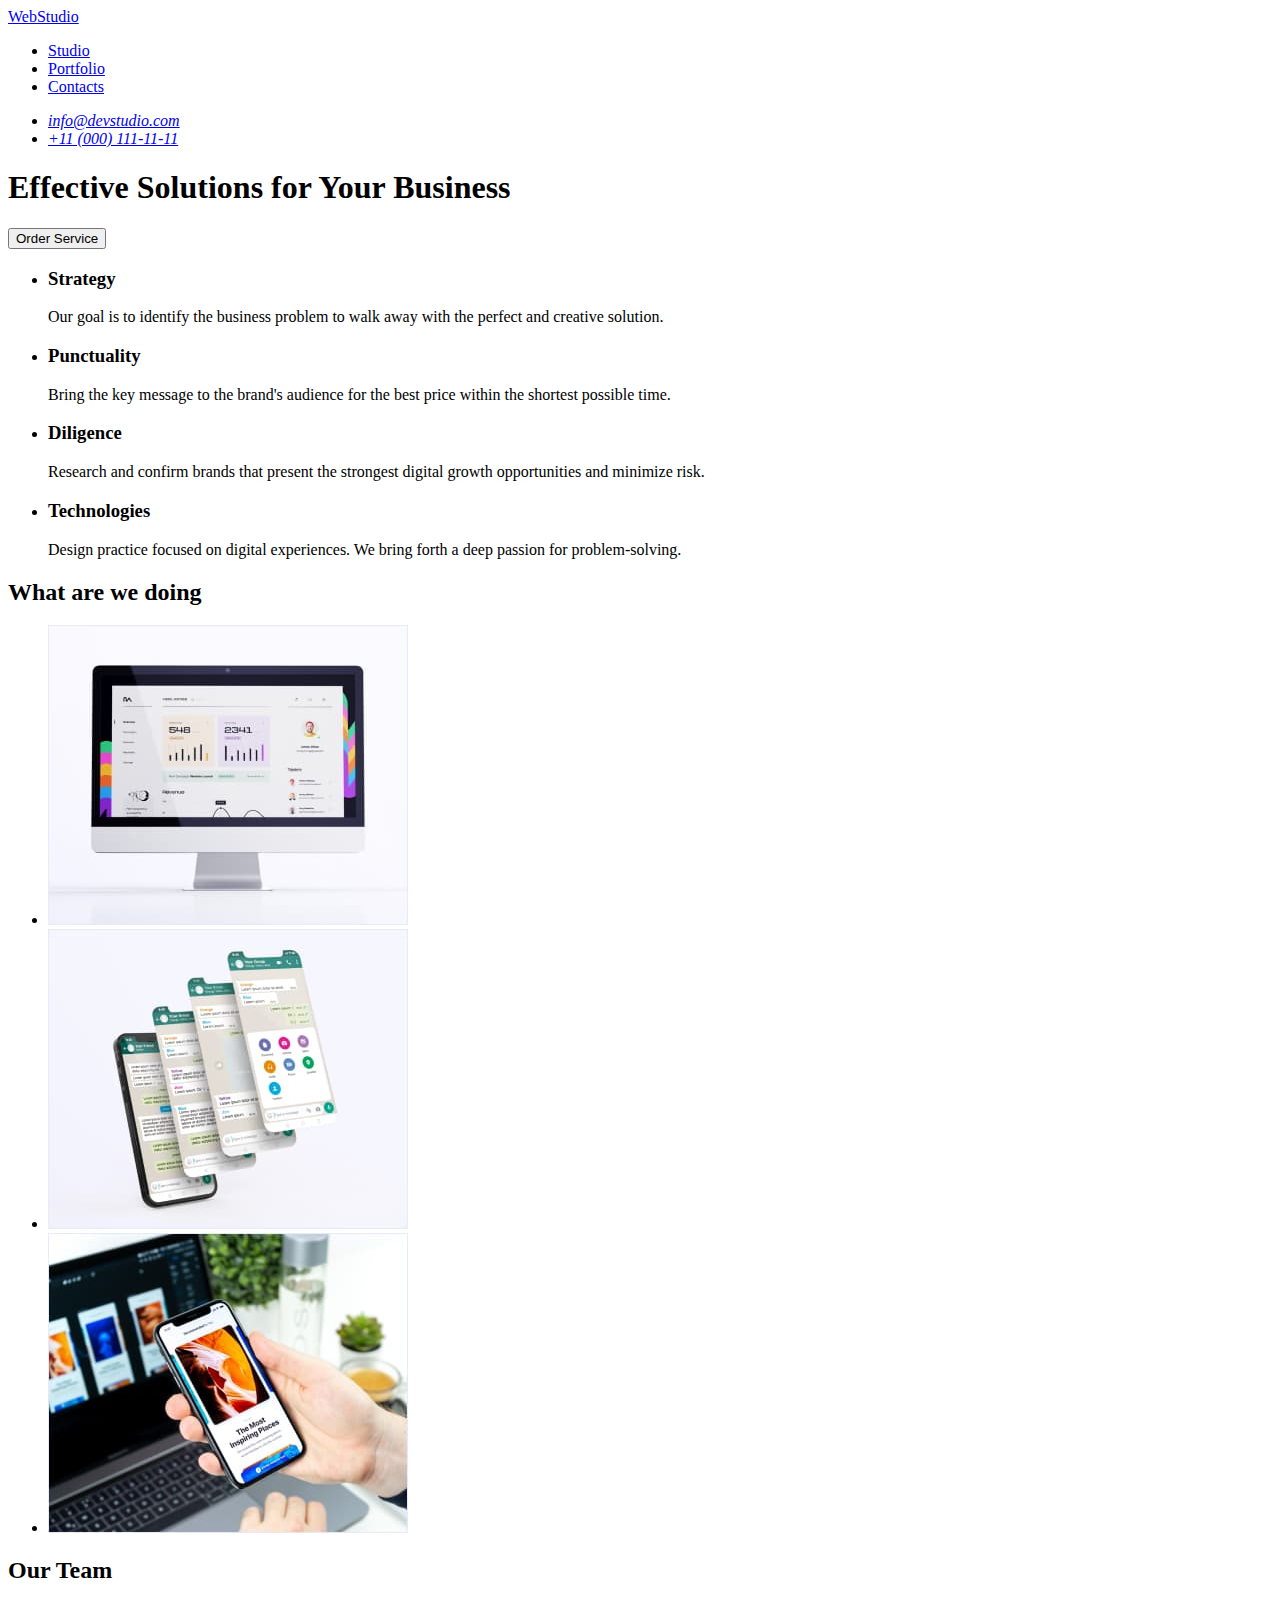
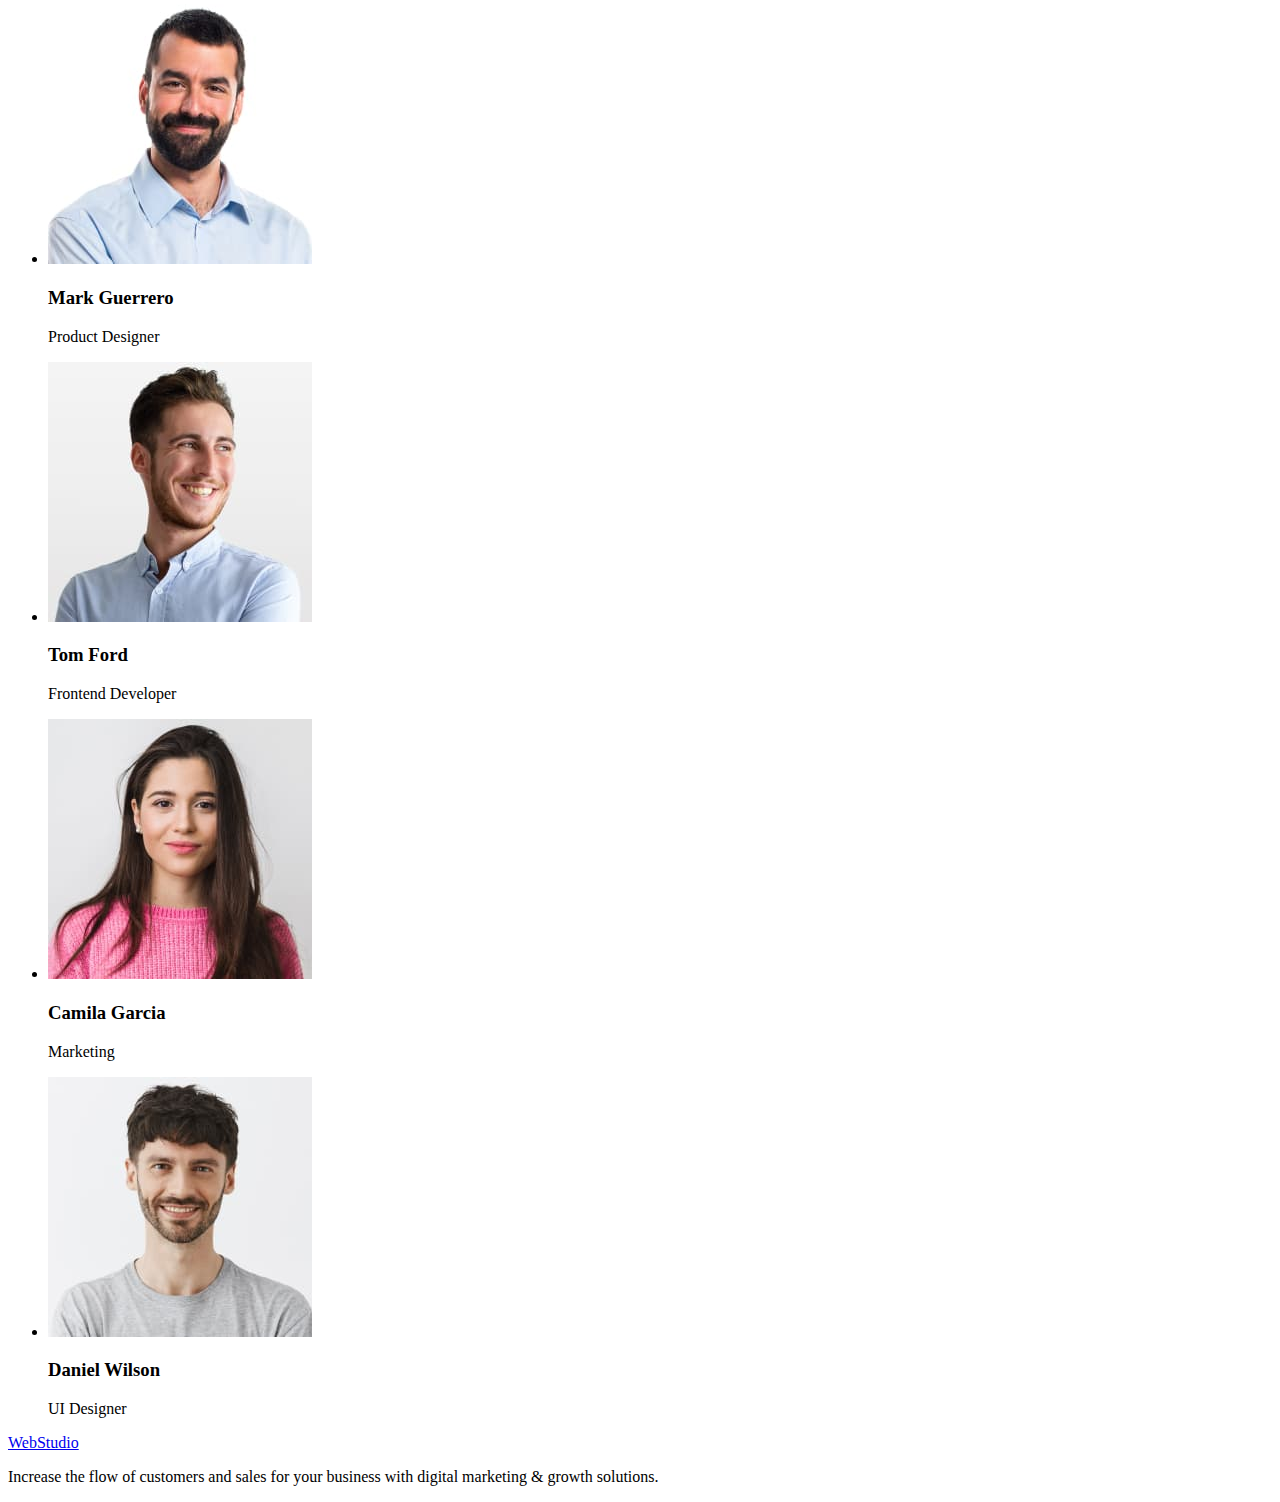
==== index.html @ 6c82a7e0 "Initial commit" ====
<!DOCTYPE html>
<html lang="en">
  <head>
    <meta charset="UTF-8" />
    <title>Main Page</title>
  </head>
  <body>
    <header>
      <!--Top pannel-->
      <nav>
        <a href="./index.html">WebStudio</a>
        <ul>
          <li>
            <a href="#studio">Studio</a>
          </li>
          <li>
            <a href="#portfolio">Portfolio</a>
          </li>
          <li>
            <a href="#contacts">Contacts</a>
          </li>
        </ul>
      </nav>
      <address>
        <ul>
          <li><a href="mailto:info@devstudio.com">info@devstudio.com</a></li>
          <li><a href="tel:+110001111111">+11 (000) 111-11-11</a></li>
        </ul>
      </address>
    </header>
    <main>
      <!--Main banner-->
      <section>
        <h1>Effective Solutions for Your Business</h1>
        <button type="button">Order Service</button>
      </section>
      <!--About webstudio-->
      <section>
        <h2 hidden>Why us?</h2>
        <ul id="studio">
          <li>
            <h3>Strategy</h3>
            <p>
              Our goal is to identify the business problem to walk away with the
              perfect and creative solution.
            </p>
          </li>
          <li>
            <h3>Punctuality</h3>
            <p>
              Bring the key message to the brand's audience for the best price
              within the shortest possible time.
            </p>
          </li>
          <li>
            <h3>Diligence</h3>
            <p>
              Research and confirm brands that present the strongest digital
              growth opportunities and minimize risk.
            </p>
          </li>
          <li>
            <h3>Technologies</h3>
            <p>
              Design practice focused on digital experiences. We bring forth a
              deep passion for problem-solving.
            </p>
          </li>
        </ul>
      </section>
      <!--About portfolio-->
      <section>
        <h2 id="portfolio">What are we doing</h2>
        <ul>
          <li>
            <img
              src="./images/monitor.jpg"
              alt="Graphs on monitor screen"
              height="300"
              width="360"
            />
          </li>
          <li>
            <img
              src="./images/phonescreens.jpg"
              alt="Smartphone four screenshots"
              height="300"
              width="360"
            />
          </li>
          <li>
            <img
              src="./images/phoneinhand.jpg"
              alt="Smartphone in hand with laptop on second plan"
              height="300"
              width="360"
            />
          </li>
        </ul>
      </section>
      <!--About team-->
      <section>
        <h2 id="contacts">Our Team</h2>
        <ul>
          <li>
            <img
              src="./images/markguerrero.jpg"
              alt="Mark Guerrero"
              height="260"
              width="264"
            />
            <h3>Mark Guerrero</h3>
            <p>Product Designer</p>
          </li>
          <li>
            <img
              src="./images/tomford.jpg"
              alt="Tom Ford"
              height="260"
              width="264"
            />
            <h3>Tom Ford</h3>
            <p>Frontend Developer</p>
          </li>
          <li>
            <img
              src="./images/camilagarcia.jpg"
              alt="Camila Garcia"
              height="260"
              width="264"
            />
            <h3>Camila Garcia</h3>
            <p>Marketing</p>
          </li>
          <li>
            <img
              src="./images/danielwilson.jpg"
              alt="Daniel Wilson"
              height="260"
              width="264"
            />
            <h3>Daniel Wilson</h3>
            <p>UI Designer</p>
          </li>
        </ul>
      </section>
    </main>
    <!--Footer-->
    <footer>
      <a href="./index.html">WebStudio</a>
      <p>
        Increase the flow of customers and sales for your business with digital
        marketing & growth solutions.
      </p>
    </footer>
  </body>
</html>
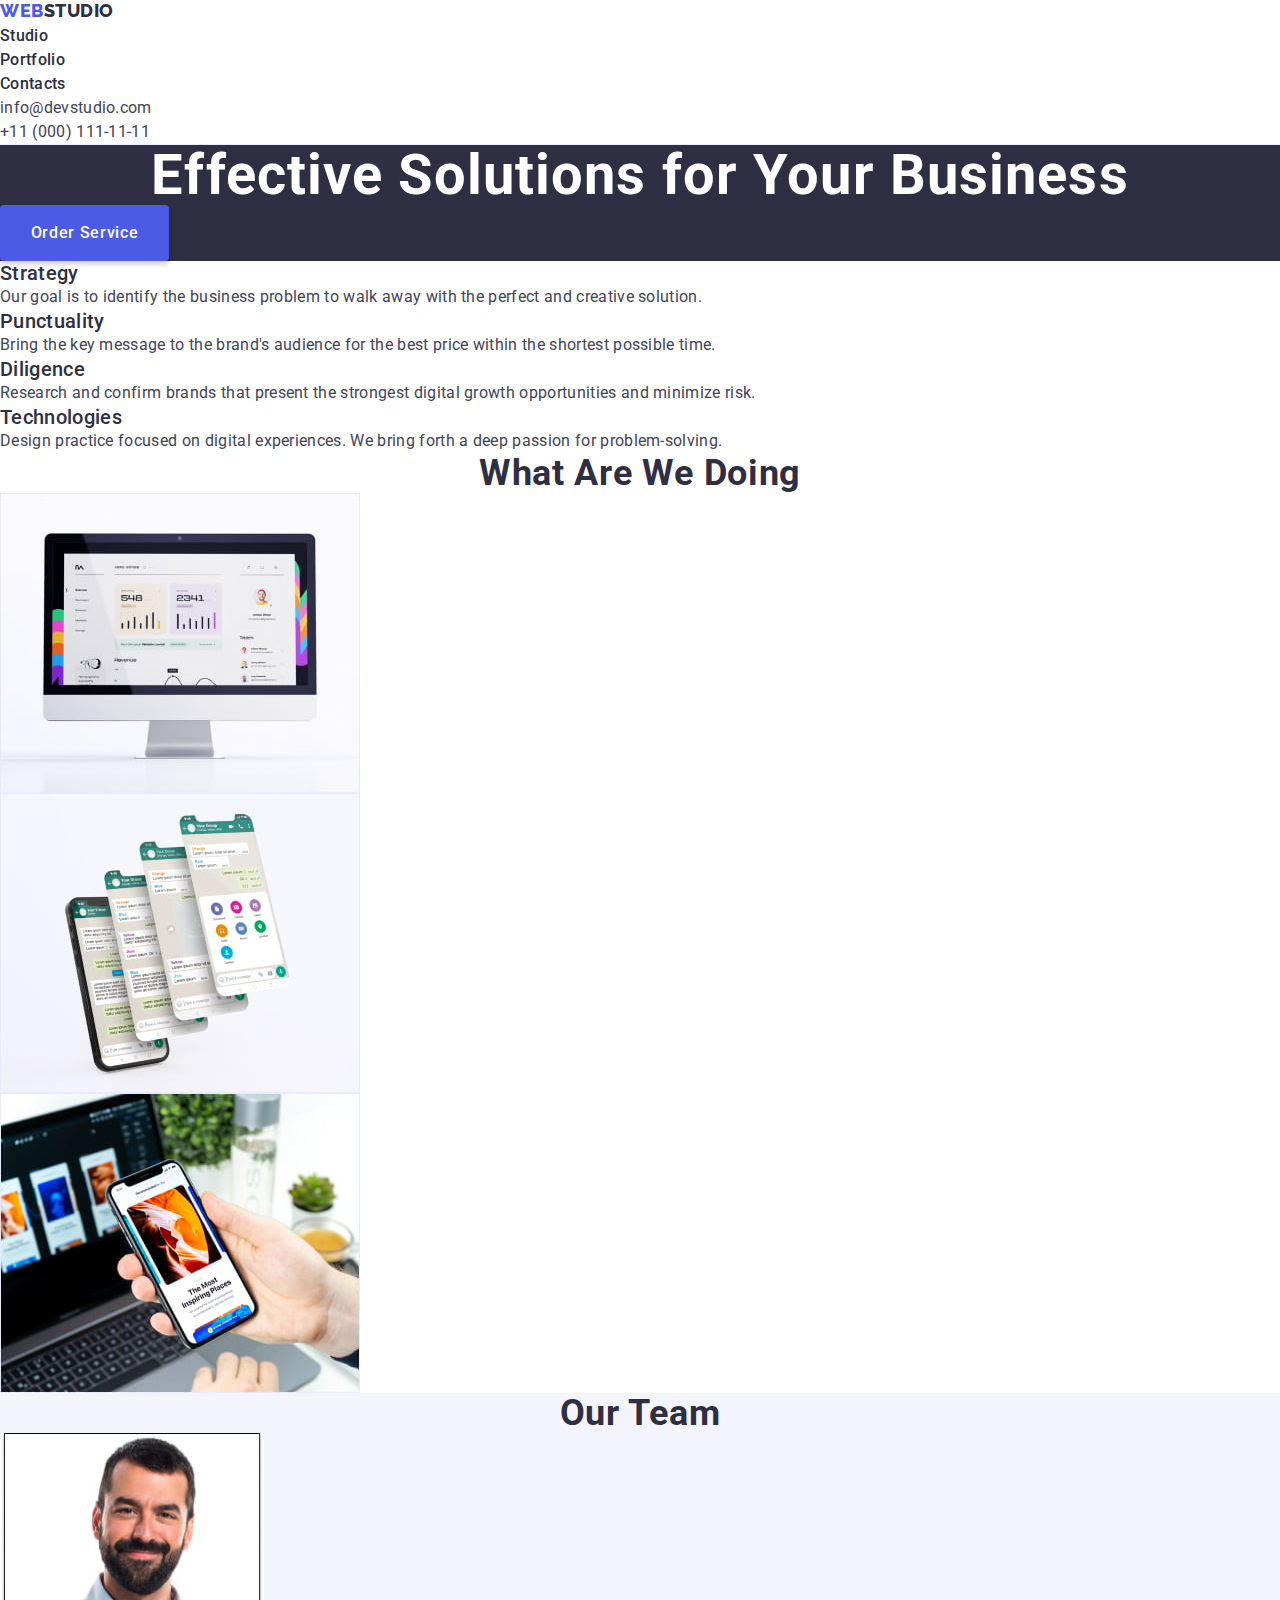
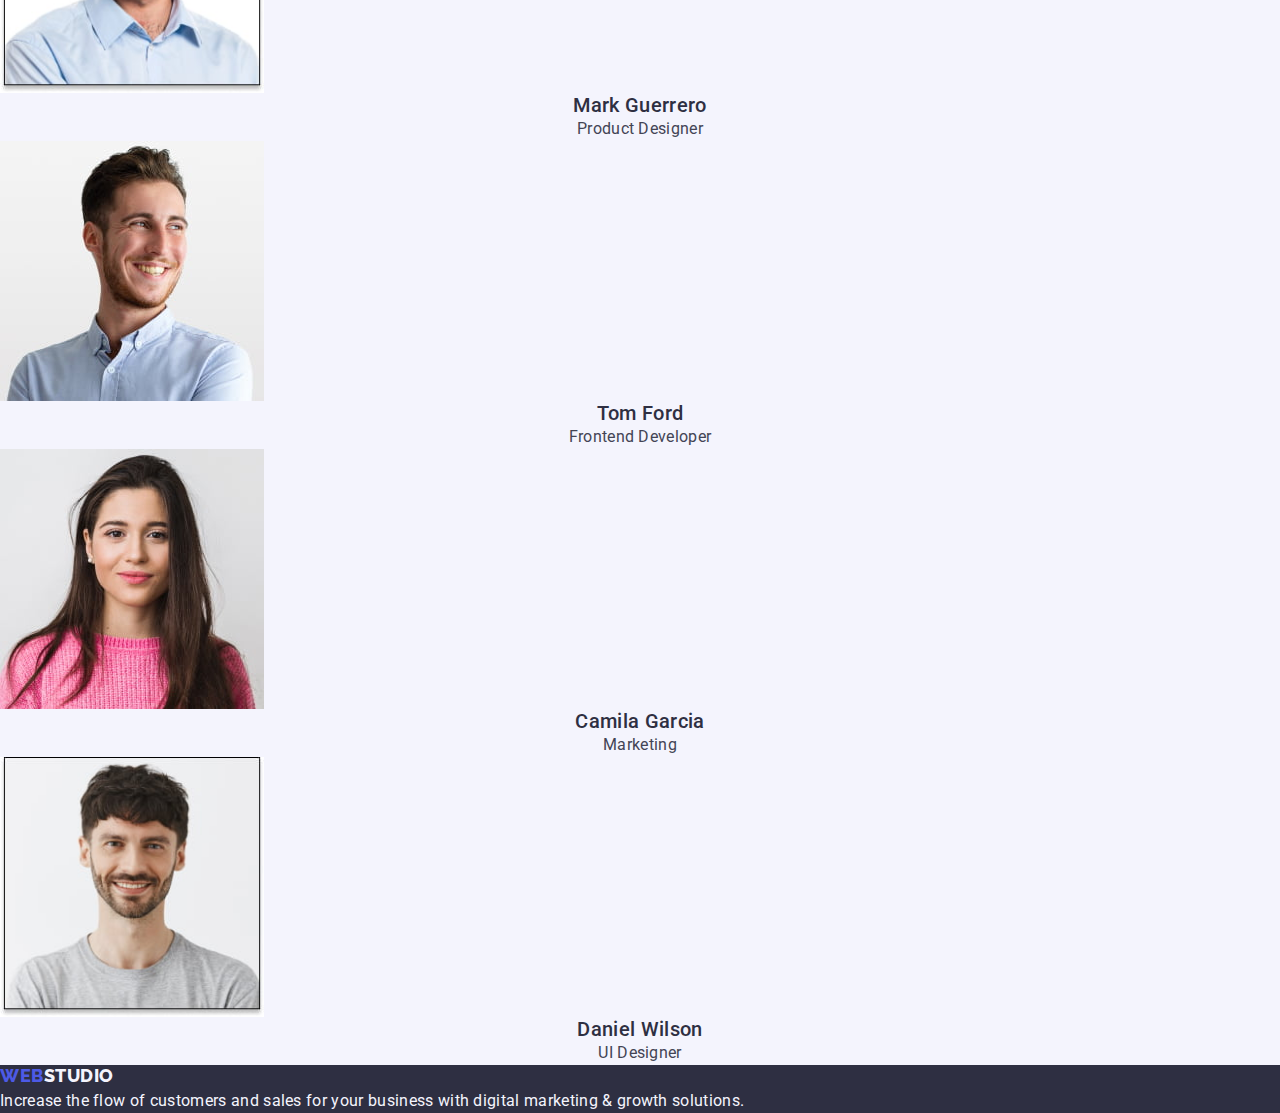
==== commit 01242bfb: "hw2 1st submission" ====
--- a/index.html
+++ b/index.html
@@ -2,65 +2,83 @@
 <html lang="en">
   <head>
     <meta charset="UTF-8" />
+    <link rel="preconnect" href="https://fonts.googleapis.com" />
+    <link rel="preconnect" href="https://fonts.gstatic.com" crossorigin />
+    <link
+      href="https://fonts.googleapis.com/css2?family=Raleway:wght@800&family=Roboto:wght@400;500;700;900&display=swap"
+      rel="stylesheet"
+    />
+    <link rel="stylesheet" href="./css/reset.css" />
+    <link rel="stylesheet" href="./css/styles.css" />
     <title>Main Page</title>
   </head>
   <body>
-    <header>
+    <header class="top-line">
       <!--Top pannel-->
       <nav>
-        <a href="./index.html">WebStudio</a>
+        <a class="logo" href="./index.html"><span>Web</span>Studio</a>
         <ul>
           <li>
-            <a href="#studio">Studio</a>
+            <a class="nav-menu" href="./index.html">Studio</a>
           </li>
           <li>
-            <a href="#portfolio">Portfolio</a>
+            <a class="nav-menu" href="./portfolio.html">Portfolio</a>
           </li>
           <li>
-            <a href="#contacts">Contacts</a>
+            <a class="nav-menu" href="./index.html">Contacts</a>
           </li>
         </ul>
       </nav>
       <address>
         <ul>
-          <li><a href="mailto:info@devstudio.com">info@devstudio.com</a></li>
-          <li><a href="tel:+110001111111">+11 (000) 111-11-11</a></li>
+          <li>
+            <a class="mailto address-text" href="mailto:info@devstudio.com"
+              >info@devstudio.com</a
+            >
+          </li>
+          <li>
+            <a class="address-text" href="tel:+110001111111"
+              >+11 (000) 111-11-11</a
+            >
+          </li>
         </ul>
       </address>
     </header>
     <main>
-      <!--Main banner-->
-      <section>
-        <h1>Effective Solutions for Your Business</h1>
-        <button type="button">Order Service</button>
+      <!--Hero = Main banner-->
+      <section class="hero">
+        <h1 class="header-one">Effective Solutions for Your Business</h1>
+        <button class="order-service-button" type="button">
+          Order Service
+        </button>
       </section>
       <!--About webstudio-->
       <section>
         <h2 hidden>Why us?</h2>
-        <ul id="studio">
+        <ul>
           <li>
-            <h3>Strategy</h3>
+            <h3 class="header-three">Strategy</h3>
             <p>
               Our goal is to identify the business problem to walk away with the
               perfect and creative solution.
             </p>
           </li>
           <li>
-            <h3>Punctuality</h3>
+            <h3 class="header-three">Punctuality</h3>
             <p>
               Bring the key message to the brand's audience for the best price
               within the shortest possible time.
             </p>
           </li>
           <li>
-            <h3>Diligence</h3>
+            <h3 class="header-three">Diligence</h3>
             <p>
               Research and confirm brands that present the strongest digital
               growth opportunities and minimize risk.
             </p>
           </li>
           <li>
-            <h3>Technologies</h3>
+            <h3 class="header-three">Technologies</h3>
             <p>
               Design practice focused on digital experiences. We bring forth a
               deep passion for problem-solving.
@@ -70,11 +88,11 @@
       </section>
       <!--About portfolio-->
       <section>
-        <h2 id="portfolio">What are we doing</h2>
+        <h2 class="header-two">What are we doing</h2>
         <ul>
           <li>
             <img
-              src="./images/monitor.jpg"
+              src="./images/what-are-we-doing/monitor.jpg"
               alt="Graphs on monitor screen"
               height="300"
               width="360"
@@ -82,7 +100,7 @@
           </li>
           <li>
             <img
-              src="./images/phonescreens.jpg"
+              src="./images/what-are-we-doing/phonescreens.jpg"
               alt="Smartphone four screenshots"
               height="300"
               width="360"
@@ -90,7 +108,7 @@
           </li>
           <li>
             <img
-              src="./images/phoneinhand.jpg"
+              src="./images/what-are-we-doing/phoneinhand.jpg"
               alt="Smartphone in hand with laptop on second plan"
               height="300"
               width="360"
@@ -99,56 +117,56 @@
         </ul>
       </section>
       <!--About team-->
-      <section>
-        <h2 id="contacts">Our Team</h2>
+      <section class="our-team">
+        <h2 class="header-two">Our Team</h2>
         <ul>
           <li>
             <img
-              src="./images/markguerrero.jpg"
+              src="./images/team/markguerrero.jpg"
               alt="Mark Guerrero"
               height="260"
               width="264"
             />
-            <h3>Mark Guerrero</h3>
-            <p>Product Designer</p>
+            <h3 class="header-three our-team-text">Mark Guerrero</h3>
+            <p class="our-team-text">Product Designer</p>
           </li>
           <li>
             <img
-              src="./images/tomford.jpg"
+              src="./images/team/tomford.jpg"
               alt="Tom Ford"
               height="260"
               width="264"
             />
-            <h3>Tom Ford</h3>
-            <p>Frontend Developer</p>
+            <h3 class="header-three our-team-text">Tom Ford</h3>
+            <p class="our-team-text">Frontend Developer</p>
           </li>
           <li>
             <img
-              src="./images/camilagarcia.jpg"
+              src="./images/team/camilagarcia.jpg"
               alt="Camila Garcia"
               height="260"
               width="264"
             />
-            <h3>Camila Garcia</h3>
-            <p>Marketing</p>
+            <h3 class="header-three our-team-text">Camila Garcia</h3>
+            <p class="our-team-text">Marketing</p>
           </li>
           <li>
             <img
-              src="./images/danielwilson.jpg"
+              src="./images/team/danielwilson.jpg"
               alt="Daniel Wilson"
               height="260"
               width="264"
             />
-            <h3>Daniel Wilson</h3>
-            <p>UI Designer</p>
+            <h3 class="header-three our-team-text">Daniel Wilson</h3>
+            <p class="our-team-text">UI Designer</p>
           </li>
         </ul>
       </section>
     </main>
     <!--Footer-->
-    <footer>
-      <a href="./index.html">WebStudio</a>
-      <p>
+    <footer class="footer">
+      <a class="logo footer-text"" href="./index.html"><span>Web</span>Studio</a>
+      <p class="footer-text">
         Increase the flow of customers and sales for your business with digital
         marketing & growth solutions.
       </p>
--- a/css/styles.css
+++ b/css/styles.css
@@ -0,0 +1,137 @@
+:root {
+  --primary-brand-color: #4d5ae5;
+  --body-text-color: #434455;
+  --dark-color: #2e2f42;
+  --white-color: #ffffff;
+  --accent-color: #e7e9fc;
+  --pressed-state-color: #404bbf;
+  --light-color: #f4f4fd;
+}
+
+body {
+  font-family: 'Roboto', sans-serif;
+  font-size: 16px;
+  line-height: 24px;
+  color: var(--body-text-color);
+  /* or 150% */
+  letter-spacing: 0.02em;
+  background-color: var(--white-color);
+}
+
+.top-line {
+  background-color: var(--white-color);
+  border-bottom: 1px solid var(--accent-color);
+}
+
+.logo {
+  font-family: 'Raleway', sans-serif;
+  font-weight: 800;
+  font-size: 18px;
+  line-height: 21px;
+  letter-spacing: 0.03em;
+  text-transform: uppercase;
+  color: var(--dark-color);
+}
+
+.logo > span {
+  color: var(--primary-brand-color);
+}
+
+.nav-menu {
+  font-weight: 500;
+  color: var(--dark-color);
+}
+
+.address-text {
+  color: var(--body-text-color);
+}
+
+.nav-menu:hover,
+.mailto:hover,
+.nav-menu:focus,
+.mailto:focus {
+  color: var(--pressed-state-color);
+}
+
+.hero {
+  background-color: var(--dark-color);
+}
+
+.header-one {
+  font-weight: 700;
+  font-size: 56px;
+  line-height: 60px;
+  text-align: center;
+  letter-spacing: 0.02em;
+  color: var(--white-color);
+}
+
+.order-service-button {
+  background-color: var(--primary-brand-color);
+  box-shadow: 0px 4px 4px rgba(0, 0, 0, 0.15);
+  border-radius: 4px;
+  font-weight: 500;
+  font-size: 16px;
+  line-height: 24px;
+  letter-spacing: 0.04em;
+  color: var(--white-color);
+  width: 169px;
+  height: 56px;
+}
+
+.order-service-button:active {
+  background-color: var(--pressed-state-color);
+}
+
+.header-three {
+  font-weight: 500;
+  font-size: 20px;
+  color: var(--dark-color);
+}
+
+.header-two {
+  font-weight: 700;
+  font-size: 36px;
+  line-height: 40px;
+  text-align: center;
+  letter-spacing: 0.02em;
+  text-transform: capitalize;
+  color: var(--dark-color);
+}
+
+.our-team {
+  background-color: var(--light-color);
+}
+
+.our-team-text {
+  text-align: center;
+}
+
+.footer {
+  background-color: var(--dark-color);
+}
+
+.footer-text {
+  color: var(--light-color);
+}
+
+.filter-button {
+  height: 48px;
+  background-color: var(--light-color);
+  border: 1px solid var(--accent-color);
+  border-radius: 4px;
+  font-weight: 500;
+  font-size: 16px;
+  line-height: 24px;
+  text-align: center;
+  letter-spacing: 0.04em;
+  color: var(--primary-brand-color);
+}
+
+.filter-button:active {
+  background-color: var(--pressed-state-color);
+  box-shadow: 0px 3px 1px rgba(0, 0, 0, 0.1), 0px 2px 1px rgba(0, 0, 0, 0.08),
+    0px 2px 2px rgba(0, 0, 0, 0.12);
+  border-radius: 4px;
+  color: var(--white-color);
+}
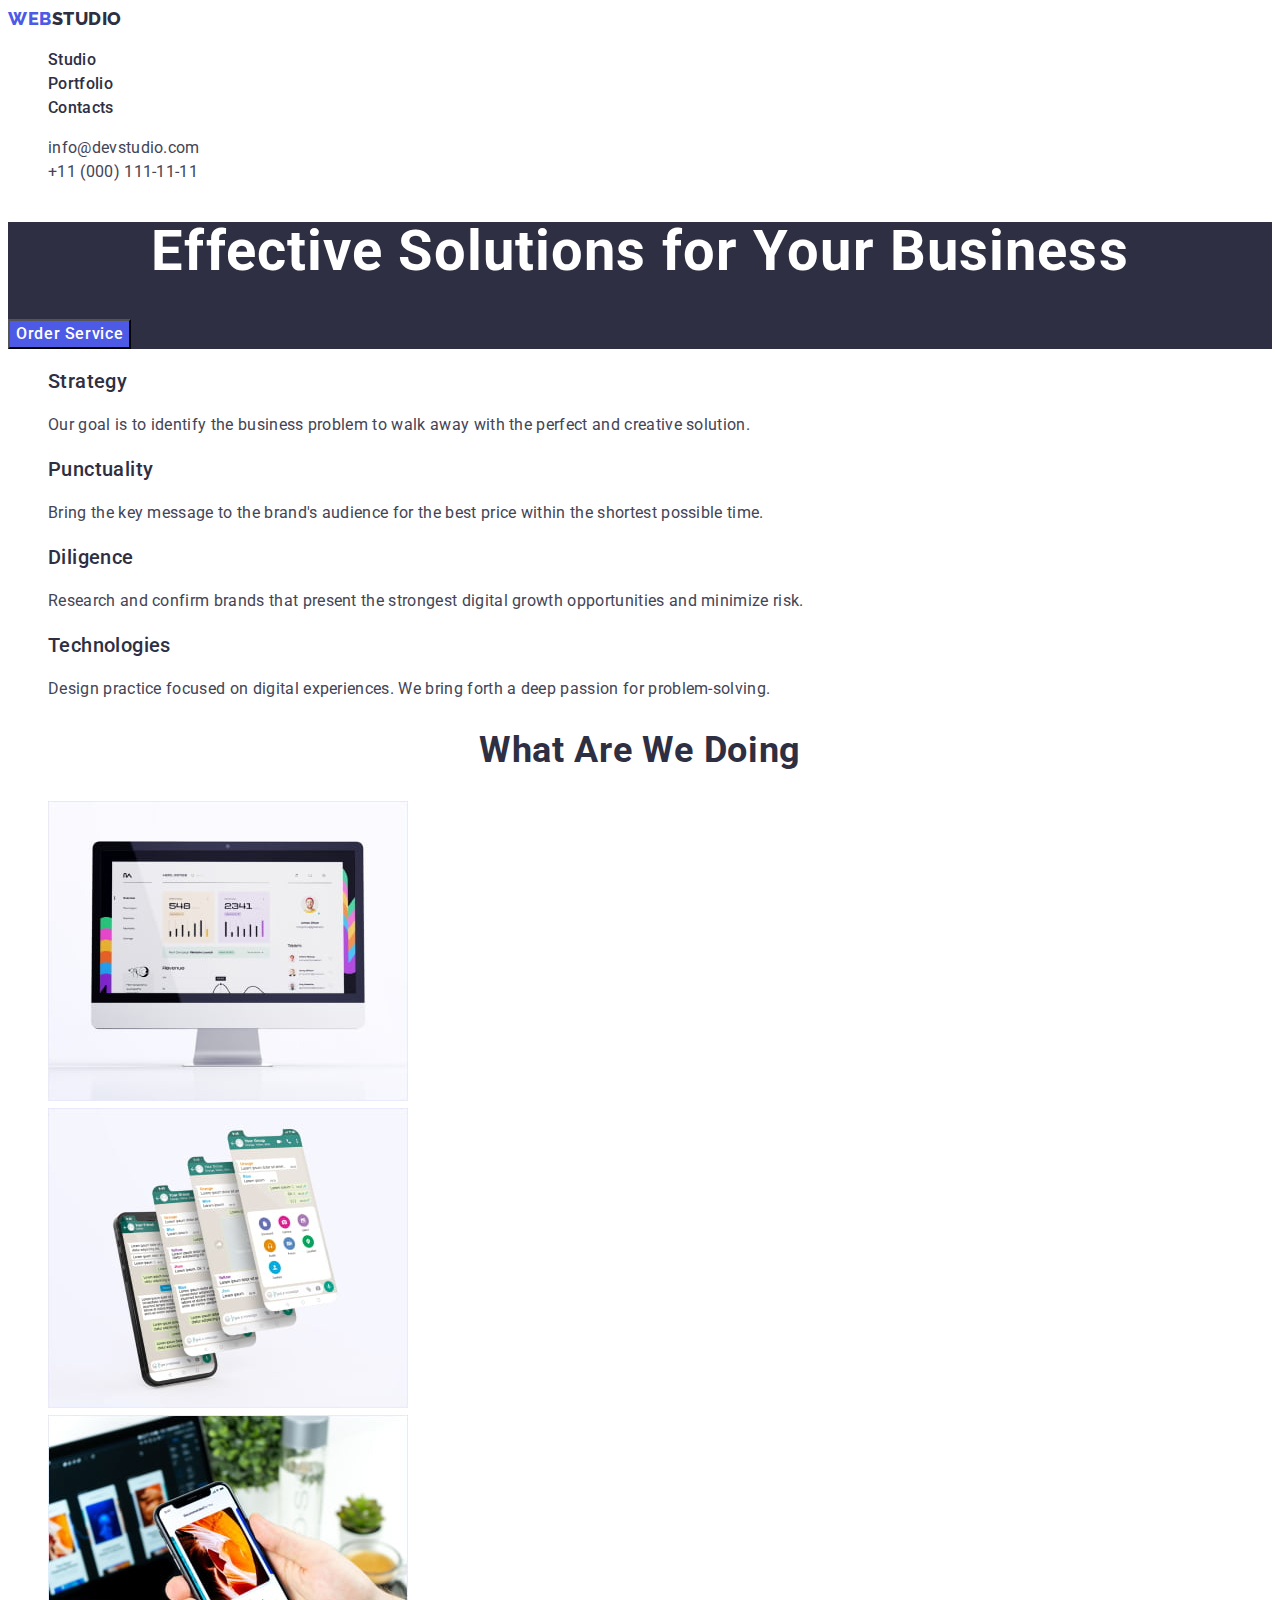
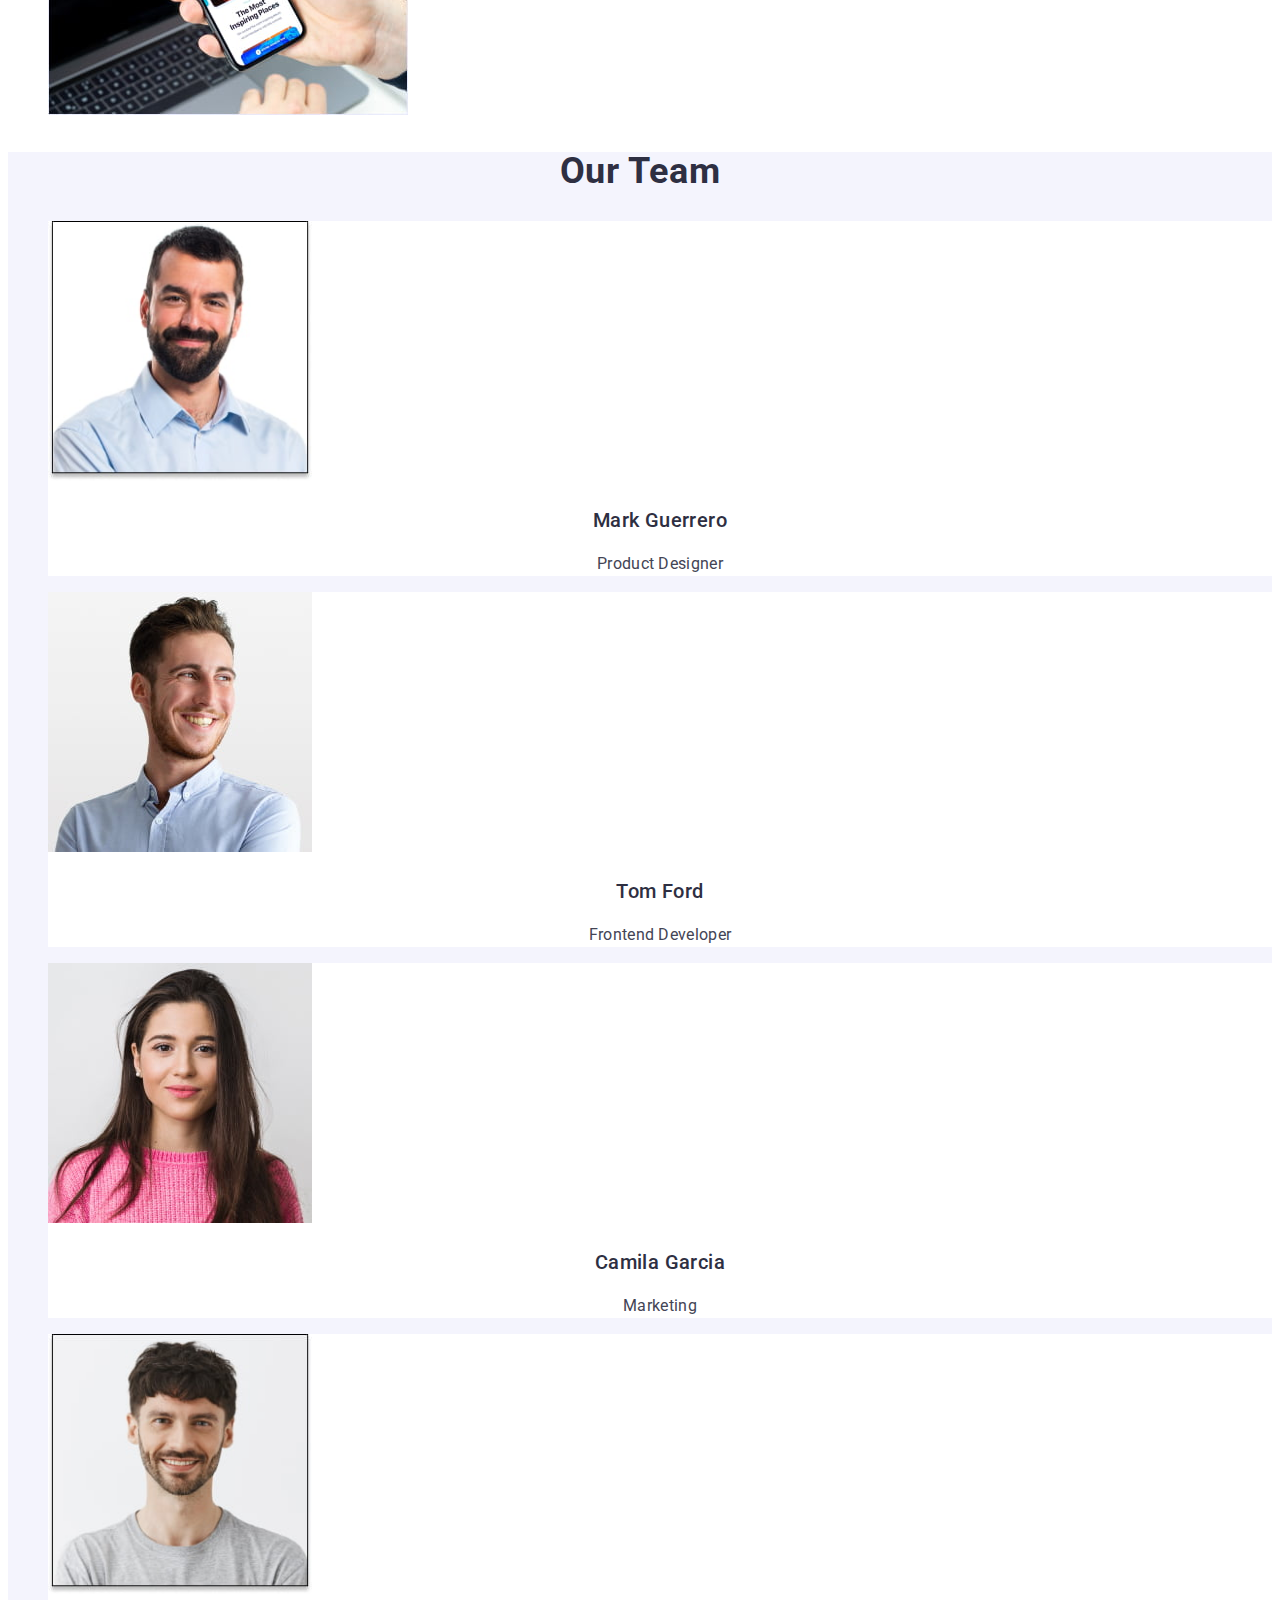
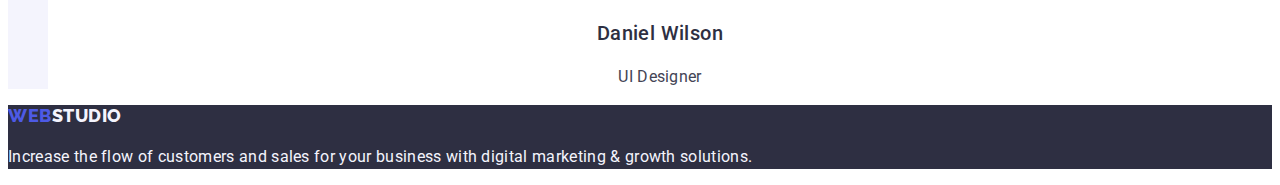
==== commit 5c5398b6: "hw2 intermediate submission" ====
--- a/index.html
+++ b/index.html
@@ -8,7 +8,6 @@
       href="https://fonts.googleapis.com/css2?family=Raleway:wght@800&family=Roboto:wght@400;500;700;900&display=swap"
       rel="stylesheet"
     />
-    <link rel="stylesheet" href="./css/reset.css" />
     <link rel="stylesheet" href="./css/styles.css" />
     <title>Main Page</title>
   </head>
@@ -16,28 +15,30 @@
     <header class="top-line">
       <!--Top pannel-->
       <nav>
-        <a class="logo" href="./index.html"><span>Web</span>Studio</a>
-        <ul>
+        <a class="logo link" href="./index.html"
+          >Web<span class="nav-logo-span">Studio</span></a
+        >
+        <ul class="list">
           <li>
-            <a class="nav-menu" href="./index.html">Studio</a>
+            <a class="nav-menu link" href="./index.html">Studio</a>
           </li>
           <li>
-            <a class="nav-menu" href="./portfolio.html">Portfolio</a>
+            <a class="nav-menu link" href="./portfolio.html">Portfolio</a>
           </li>
           <li>
-            <a class="nav-menu" href="./index.html">Contacts</a>
+            <a class="nav-menu link" href="">Contacts</a>
           </li>
         </ul>
       </nav>
-      <address>
-        <ul>
+      <address class="address-style">
+        <ul class="list">
           <li>
-            <a class="mailto address-text" href="mailto:info@devstudio.com"
+            <a class="address-text link" href="mailto:info@devstudio.com"
               >info@devstudio.com</a
             >
           </li>
           <li>
-            <a class="address-text" href="tel:+110001111111"
+            <a class="address-text link" href="tel:+110001111111"
               >+11 (000) 111-11-11</a
             >
           </li>
@@ -45,51 +46,51 @@
       </address>
     </header>
     <main>
-      <!--Hero = Main banner-->
+      <!--Section 1. Hero = Main banner-->
       <section class="hero">
         <h1 class="header-one">Effective Solutions for Your Business</h1>
         <button class="order-service-button" type="button">
           Order Service
         </button>
       </section>
-      <!--About webstudio-->
+      <!--Section 2. About webstudio-->
       <section>
-        <h2 hidden>Why us?</h2>
-        <ul>
+        <h2 hidden class="header-two">Why us?</h2>
+        <ul class="list">
           <li>
             <h3 class="header-three">Strategy</h3>
-            <p>
+            <p class="about-studio-text">
               Our goal is to identify the business problem to walk away with the
               perfect and creative solution.
             </p>
           </li>
           <li>
             <h3 class="header-three">Punctuality</h3>
-            <p>
+            <p class="about-studio-text">
               Bring the key message to the brand's audience for the best price
               within the shortest possible time.
             </p>
           </li>
           <li>
             <h3 class="header-three">Diligence</h3>
-            <p>
+            <p class="about-studio-text">
               Research and confirm brands that present the strongest digital
               growth opportunities and minimize risk.
             </p>
           </li>
           <li>
             <h3 class="header-three">Technologies</h3>
-            <p>
+            <p class="about-studio-text">
               Design practice focused on digital experiences. We bring forth a
               deep passion for problem-solving.
             </p>
           </li>
         </ul>
       </section>
-      <!--About portfolio-->
+      <!--Section 3. About portfolio-->
       <section>
         <h2 class="header-two">What are we doing</h2>
-        <ul>
+        <ul class="list">
           <li>
             <img
               src="./images/what-are-we-doing/monitor.jpg"
@@ -116,11 +117,11 @@
           </li>
         </ul>
       </section>
-      <!--About team-->
+      <!--Section 4. About team-->
       <section class="our-team">
         <h2 class="header-two">Our Team</h2>
-        <ul>
-          <li>
+        <ul class="list">
+          <li class="team-card">
             <img
               src="./images/team/markguerrero.jpg"
               alt="Mark Guerrero"
@@ -130,7 +131,7 @@
             <h3 class="header-three our-team-text">Mark Guerrero</h3>
             <p class="our-team-text">Product Designer</p>
           </li>
-          <li>
+          <li class="team-card">
             <img
               src="./images/team/tomford.jpg"
               alt="Tom Ford"
@@ -140,7 +141,7 @@
             <h3 class="header-three our-team-text">Tom Ford</h3>
             <p class="our-team-text">Frontend Developer</p>
           </li>
-          <li>
+          <li class="team-card">
             <img
               src="./images/team/camilagarcia.jpg"
               alt="Camila Garcia"
@@ -150,7 +151,7 @@
             <h3 class="header-three our-team-text">Camila Garcia</h3>
             <p class="our-team-text">Marketing</p>
           </li>
-          <li>
+          <li class="team-card">
             <img
               src="./images/team/danielwilson.jpg"
               alt="Daniel Wilson"
@@ -165,7 +166,9 @@
     </main>
     <!--Footer-->
     <footer class="footer">
-      <a class="logo footer-text"" href="./index.html"><span>Web</span>Studio</a>
+      <a class="logo link" href="./index.html"
+        >Web<span class="footer-text">Studio</span></a
+      >
       <p class="footer-text">
         Increase the flow of customers and sales for your business with digital
         marketing & growth solutions.
--- a/css/styles.css
+++ b/css/styles.css
@@ -20,21 +20,28 @@
 
 .top-line {
   background-color: var(--white-color);
-  border-bottom: 1px solid var(--accent-color);
 }
 
 .logo {
   font-family: 'Raleway', sans-serif;
   font-weight: 800;
   font-size: 18px;
-  line-height: 21px;
+  line-height: 1.17;
   letter-spacing: 0.03em;
   text-transform: uppercase;
+  color: var(--primary-brand-color);
+}
+
+.nav-logo-span {
   color: var(--dark-color);
 }
 
-.logo > span {
-  color: var(--primary-brand-color);
+.link {
+  text-decoration: none;
+}
+
+.list {
+  list-style: none;
 }
 
 .nav-menu {
@@ -46,10 +53,14 @@
   color: var(--body-text-color);
 }
 
+.address-style {
+  font-style: normal;
+}
+
 .nav-menu:hover,
-.mailto:hover,
+.address-text:hover,
 .nav-menu:focus,
-.mailto:focus {
+.address-text:focus {
   color: var(--pressed-state-color);
 }
 
@@ -60,39 +71,43 @@
 .header-one {
   font-weight: 700;
   font-size: 56px;
-  line-height: 60px;
+  line-height: 1.07;
   text-align: center;
   letter-spacing: 0.02em;
   color: var(--white-color);
 }
 
 .order-service-button {
+  font-family: 'Roboto', sans-serif;
   background-color: var(--primary-brand-color);
-  box-shadow: 0px 4px 4px rgba(0, 0, 0, 0.15);
-  border-radius: 4px;
   font-weight: 500;
   font-size: 16px;
   line-height: 24px;
   letter-spacing: 0.04em;
   color: var(--white-color);
-  width: 169px;
-  height: 56px;
+  cursor: pointer;
 }
 
-.order-service-button:active {
+.order-service-button:hover,
+.order-service-button:focus {
   background-color: var(--pressed-state-color);
 }
 
 .header-three {
   font-weight: 500;
   font-size: 20px;
+  letter-spacing: 0.02em;
   color: var(--dark-color);
+}
+
+.about-studio-text {
+  letter-spacing: 0.02em;
 }
 
 .header-two {
   font-weight: 700;
   font-size: 36px;
-  line-height: 40px;
+  line-height: 1.11;
   text-align: center;
   letter-spacing: 0.02em;
   text-transform: capitalize;
@@ -101,6 +116,10 @@
 
 .our-team {
   background-color: var(--light-color);
+}
+
+.team-card {
+  background-color: var(--white-color);
 }
 
 .our-team-text {
@@ -116,10 +135,8 @@
 }
 
 .filter-button {
-  height: 48px;
   background-color: var(--light-color);
   border: 1px solid var(--accent-color);
-  border-radius: 4px;
   font-weight: 500;
   font-size: 16px;
   line-height: 24px;
@@ -130,8 +147,5 @@
 
 .filter-button:active {
   background-color: var(--pressed-state-color);
-  box-shadow: 0px 3px 1px rgba(0, 0, 0, 0.1), 0px 2px 1px rgba(0, 0, 0, 0.08),
-    0px 2px 2px rgba(0, 0, 0, 0.12);
-  border-radius: 4px;
   color: var(--white-color);
 }
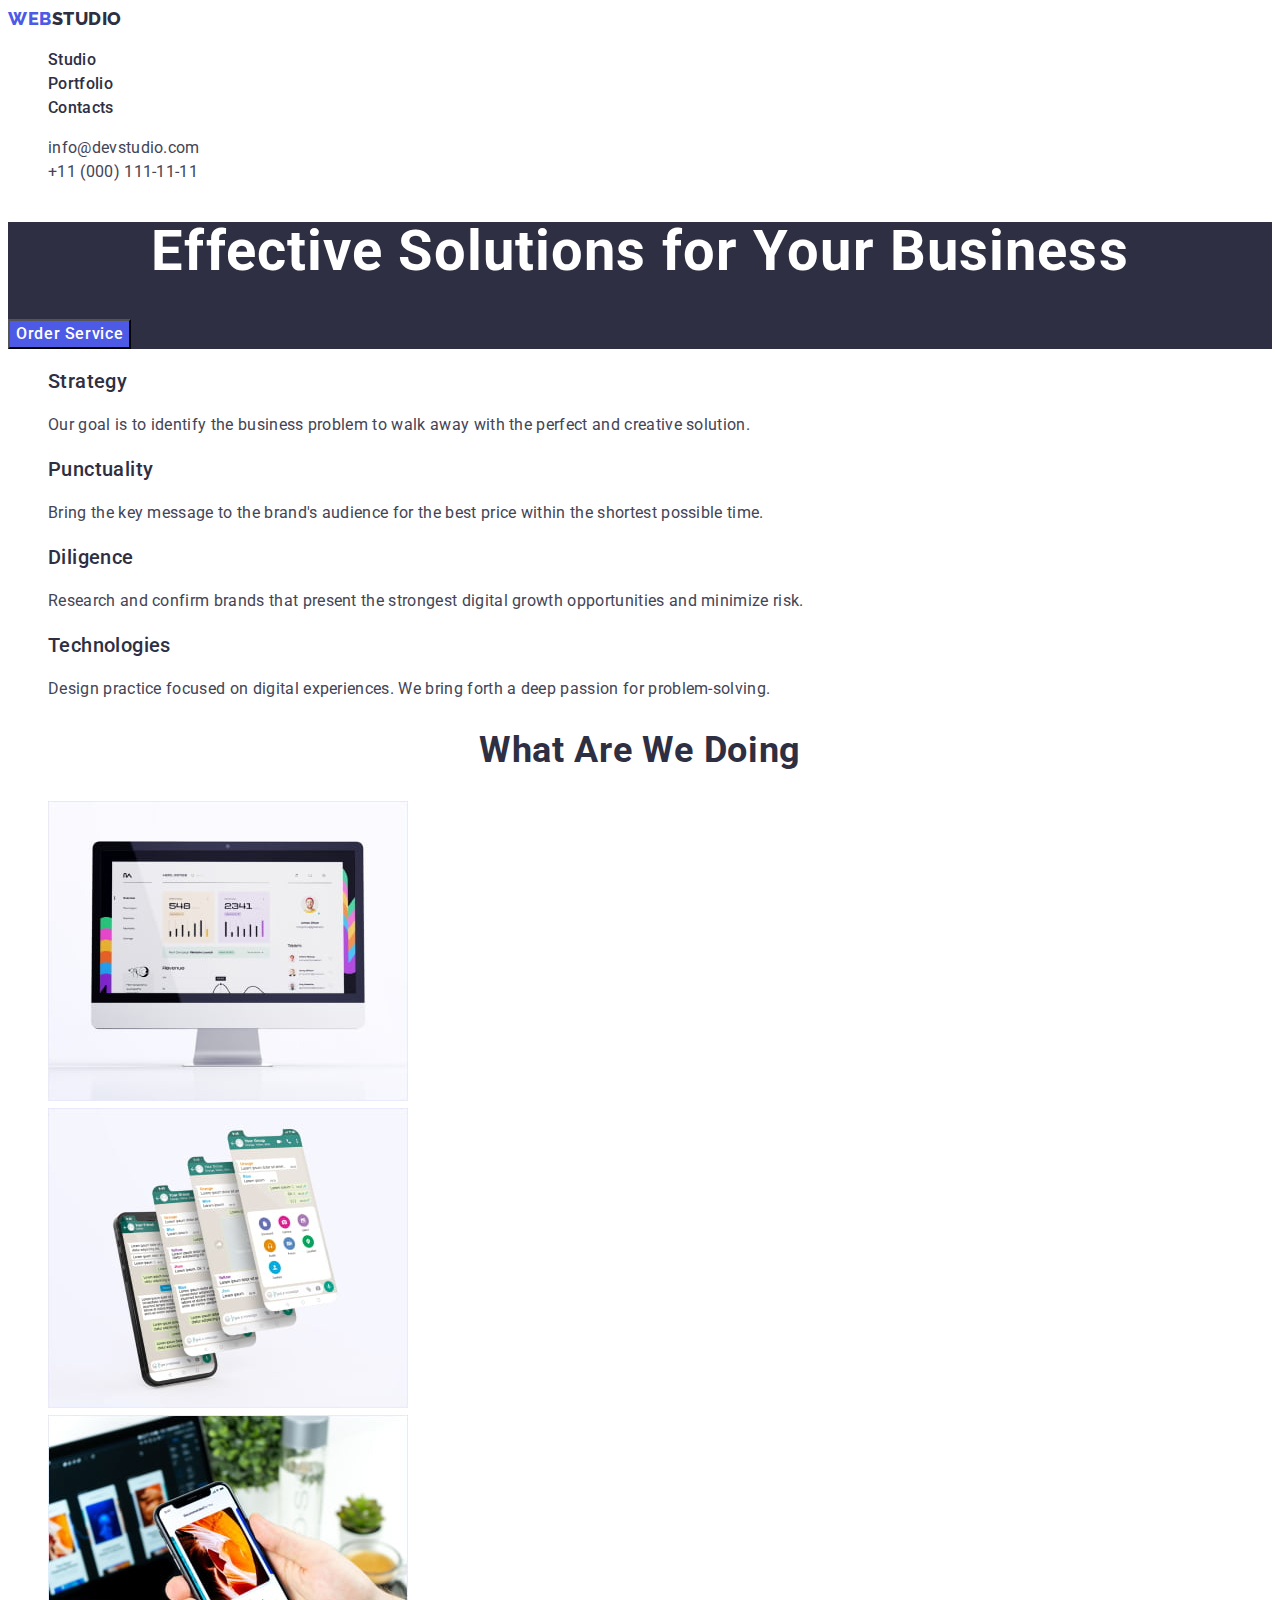
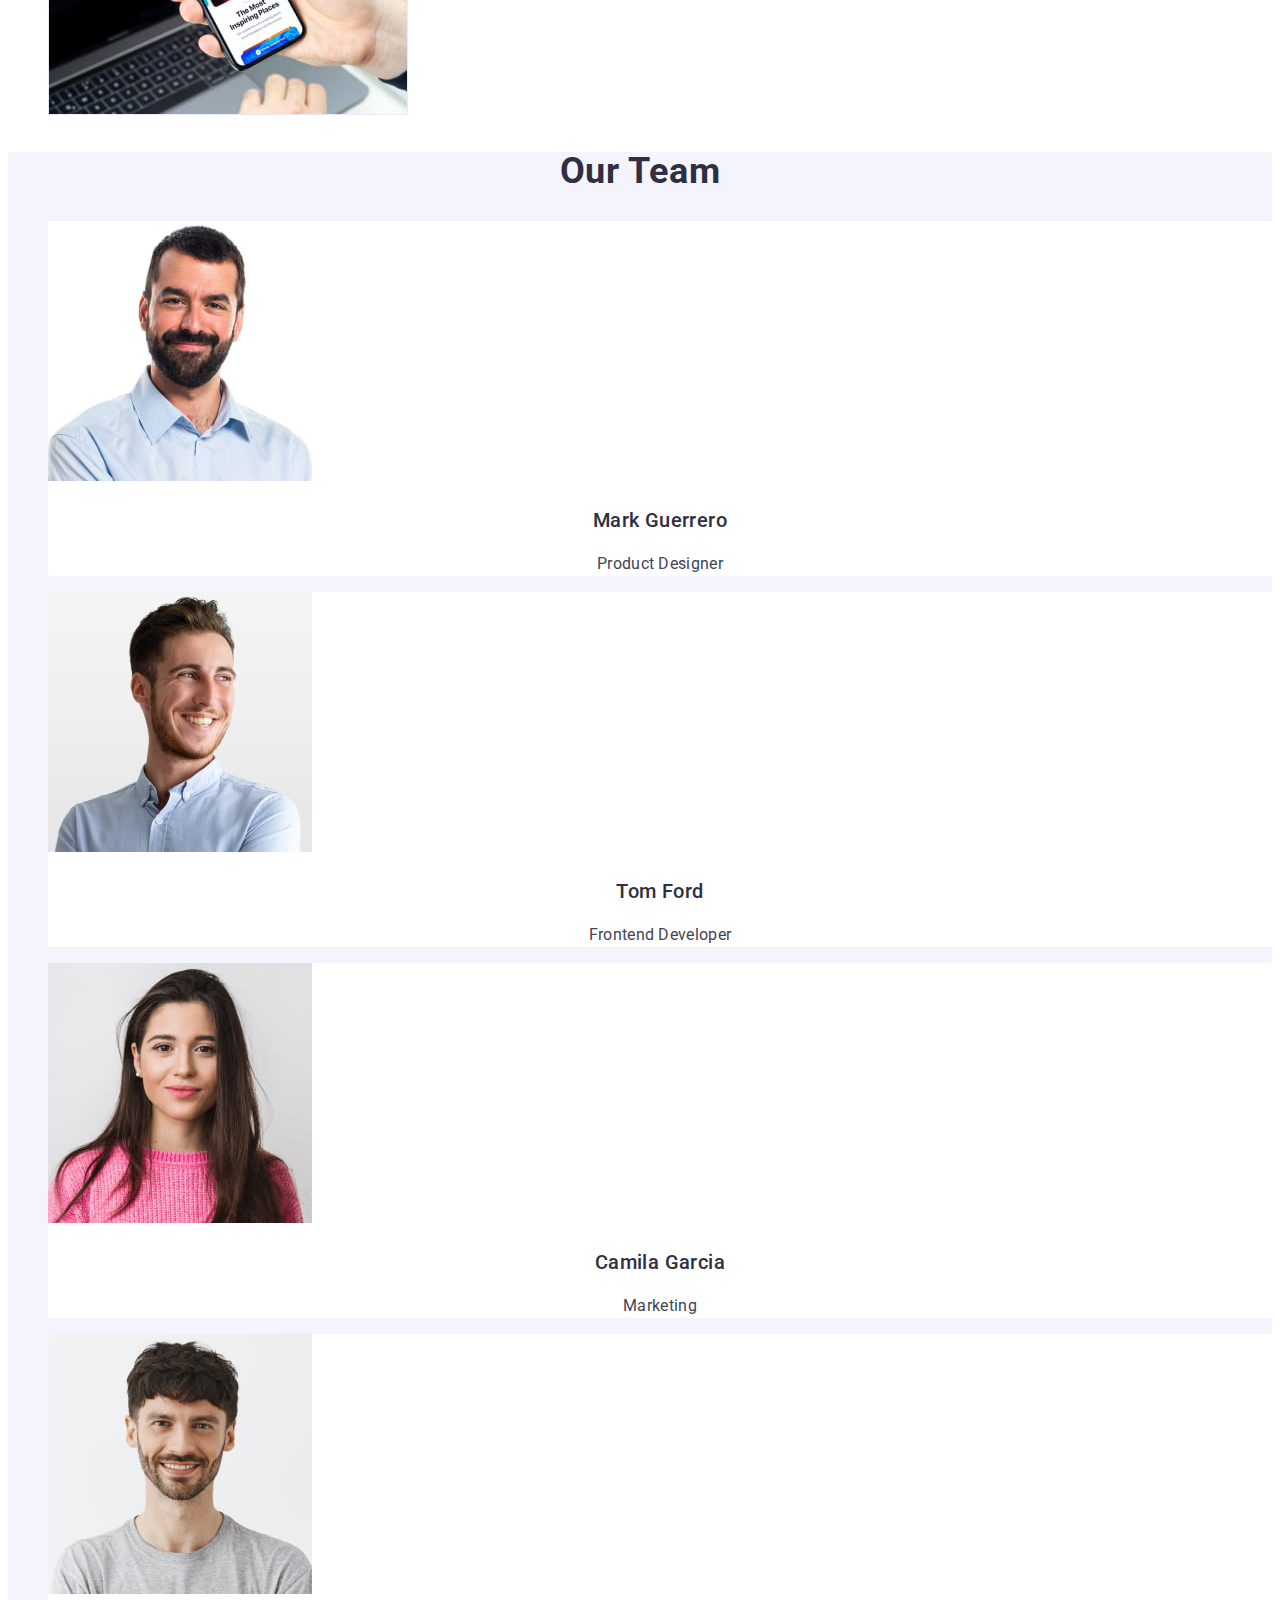
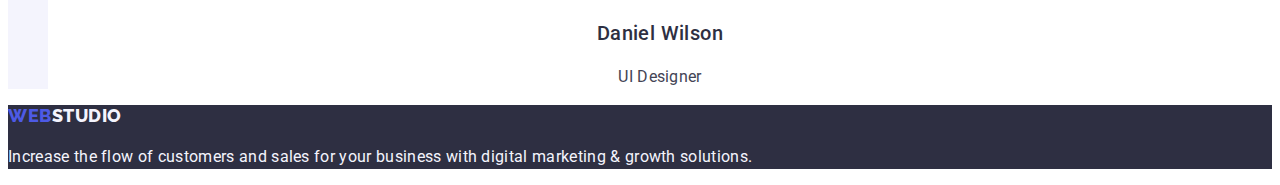
==== commit da20d5c3: "hw2 final submission" ====
--- a/index.html
+++ b/index.html
@@ -59,28 +59,28 @@
         <ul class="list">
           <li>
             <h3 class="header-three">Strategy</h3>
-            <p class="about-studio-text">
+            <p class="p-text">
               Our goal is to identify the business problem to walk away with the
               perfect and creative solution.
             </p>
           </li>
           <li>
             <h3 class="header-three">Punctuality</h3>
-            <p class="about-studio-text">
+            <p class="p-text">
               Bring the key message to the brand's audience for the best price
               within the shortest possible time.
             </p>
           </li>
           <li>
             <h3 class="header-three">Diligence</h3>
-            <p class="about-studio-text">
+            <p class="p-text">
               Research and confirm brands that present the strongest digital
               growth opportunities and minimize risk.
             </p>
           </li>
           <li>
             <h3 class="header-three">Technologies</h3>
-            <p class="about-studio-text">
+            <p class="p-text">
               Design practice focused on digital experiences. We bring forth a
               deep passion for problem-solving.
             </p>
--- a/css/styles.css
+++ b/css/styles.css
@@ -100,8 +100,9 @@
   color: var(--dark-color);
 }
 
-.about-studio-text {
+.p-text {
   letter-spacing: 0.02em;
+  color: var(--body-text-color);
 }
 
 .header-two {
@@ -135,6 +136,7 @@
 }
 
 .filter-button {
+  font-family: 'Roboto', sans-serif;
   background-color: var(--light-color);
   border: 1px solid var(--accent-color);
   font-weight: 500;
@@ -143,9 +145,11 @@
   text-align: center;
   letter-spacing: 0.04em;
   color: var(--primary-brand-color);
+  cursor: pointer;
 }
 
-.filter-button:active {
+.filter-button:hover,
+.filter-button:focus {
   background-color: var(--pressed-state-color);
   color: var(--white-color);
 }
